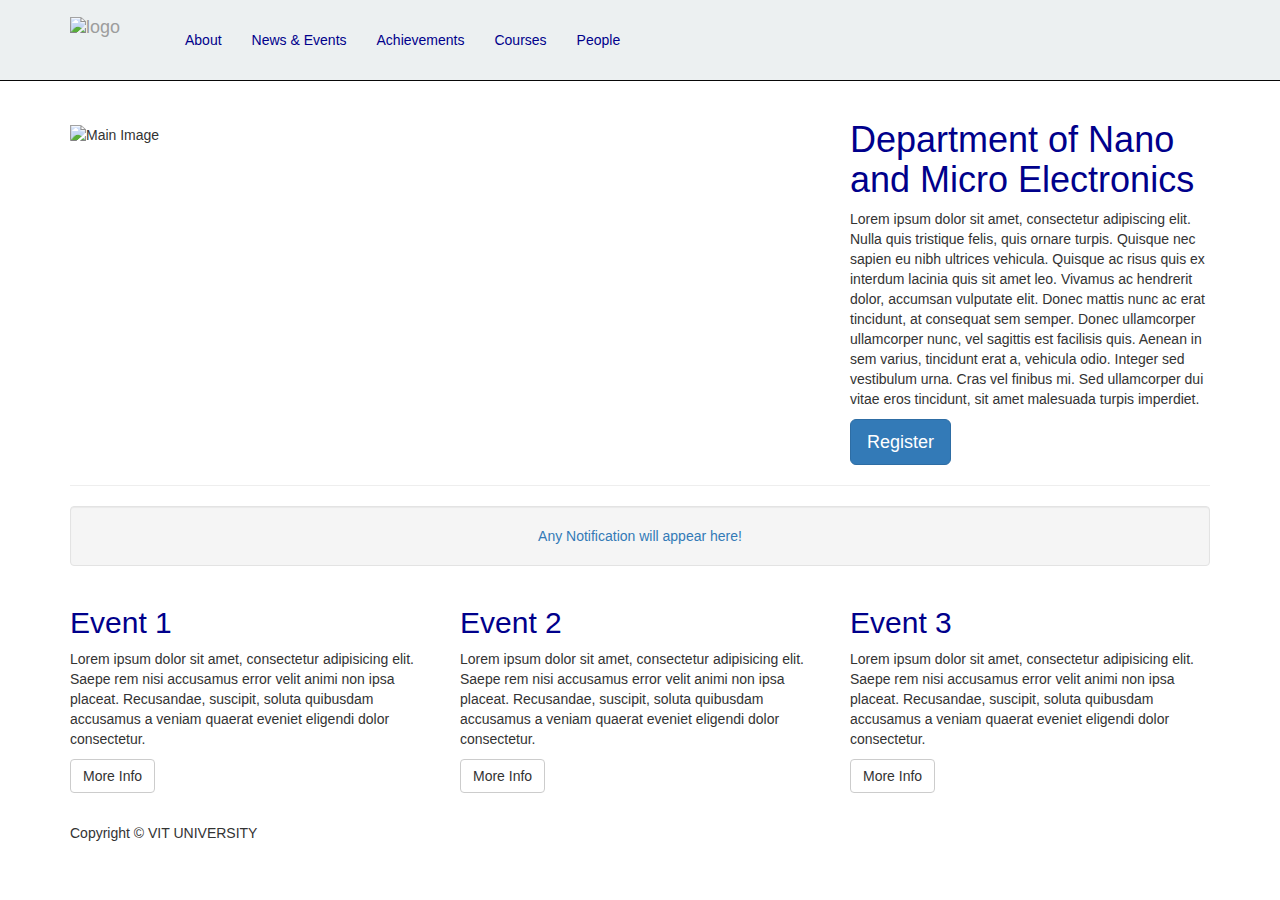
==== index.html @ 0d1b1cac "Updated" ====
<!DOCTYPE html>
<html lang="en">

<head>

    <meta charset="utf-8">
    <meta http-equiv="X-UA-Compatible" content="IE=edge">
    <meta name="viewport" content="width=device-width, initial-scale=1">
    <meta name="description" content="">
    <meta name="author" content="">

    <title>Micro and Nano Electronics</title>

    <!-- Bootstrap Core CSS -->
    <link href="css/bootstrap.css" rel="stylesheet">

    <!-- Custom CSS -->
    <link href="css/style.css" rel="stylesheet">

</head>

<body>

    <!-- Navigation -->
    <nav class="navbar navbar-inverse navbar-fixed-top" role="navigation">
        <div class="container">
            <!-- Brand and toggle get grouped for better mobile display -->
            <div class="navbar-header">
                <button type="button" class="navbar-toggle" data-toggle="collapse" data-target="#bs-example-navbar-collapse-1">
                    <span class="sr-only">Toggle navigation</span>
                    <span class="icon-bar"></span>
                    <span class="icon-bar"></span>
                    <span class="icon-bar"></span>
                </button>
                <a class="navbar-brand" href="#">
                    <img class="logo" src="http://chennai.vit.ac.in/icmce2013/images/vit_logo.png" alt="logo">
                </a>
            </div>
            <!-- Collect the nav links, forms, and other content for toggling -->
            <div class="collapse navbar-collapse" id="bs-example-navbar-collapse-1">
                <ul class="nav navbar-nav">
                    <li>
                        <a href="#">About</a>
                    </li>
                    <li>
                        <a href="#">News & Events</a>
                    </li>
                    <li>
                        <a href="#">Achievements</a>
                    </li>
                    <li>
                        <a href="#">Courses</a>
                    </li>
                    <li>
                        <a href="#">People</a>
                    </li>
                </ul>
            </div>
            <!-- /.navbar-collapse -->
        </div>
        <!-- /.container -->
    </nav>

    <!-- Page Content -->
    <div class="container">

        <!-- Heading Row -->
        <div class="row">
            <div class="col-md-8">
                <img class="img-responsive img-rounded main_img" src="http://placehold.it/900x350?text=Main+Image" alt="Main Image">
            </div>
            <!-- /.col-md-8 -->
            <div class="col-md-4">
                <h1 class="title">Department of Nano and Micro Electronics</h1>
                <p>Lorem ipsum dolor sit amet, consectetur adipiscing elit. Nulla quis tristique felis, quis ornare turpis. Quisque nec sapien eu nibh ultrices vehicula. Quisque ac risus quis ex interdum lacinia quis sit amet leo. Vivamus ac hendrerit dolor, accumsan vulputate elit. Donec mattis nunc ac erat tincidunt, at consequat sem semper. Donec ullamcorper ullamcorper nunc, vel sagittis est facilisis quis. Aenean in sem varius, tincidunt erat a, vehicula odio. Integer sed vestibulum urna. Cras vel finibus mi. Sed ullamcorper dui vitae eros tincidunt, sit amet malesuada turpis imperdiet.</p>
                <a class="btn btn-primary btn-lg" href="#">Register</a>
            </div>
            <!-- /.col-md-4 -->
        </div>
        <!-- /.row -->

        <hr>

        <!-- Call to Action Well -->
        <div class="row">
            <div class="col-lg-12">
                <div class="well text-center">
                    Any Notification will appear here!
                </div>
            </div>
            <!-- /.col-lg-12 -->
        </div>
        <!-- /.row -->

        <!-- Content Row -->
        <div class="row">
            <div class="col-md-4">
                <h2 class="title">Event 1</h2>
                <p>Lorem ipsum dolor sit amet, consectetur adipisicing elit. Saepe rem nisi accusamus error velit animi non ipsa placeat. Recusandae, suscipit, soluta quibusdam accusamus a veniam quaerat eveniet eligendi dolor consectetur.</p>
                <a class="btn btn-default" href="#">More Info</a>
            </div>
            <!-- /.col-md-4 -->
            <div class="col-md-4">
                <h2 class="title">Event 2</h2>
                <p>Lorem ipsum dolor sit amet, consectetur adipisicing elit. Saepe rem nisi accusamus error velit animi non ipsa placeat. Recusandae, suscipit, soluta quibusdam accusamus a veniam quaerat eveniet eligendi dolor consectetur.</p>
                <a class="btn btn-default" href="#">More Info</a>
            </div>
            <!-- /.col-md-4 -->
            <div class="col-md-4">
                <h2 class="title">Event 3</h2>
                <p>Lorem ipsum dolor sit amet, consectetur adipisicing elit. Saepe rem nisi accusamus error velit animi non ipsa placeat. Recusandae, suscipit, soluta quibusdam accusamus a veniam quaerat eveniet eligendi dolor consectetur.</p>
                <a class="btn btn-default" href="#">More Info</a>
            </div>
            <!-- /.col-md-4 -->
        </div>
        <!-- /.row -->

        <!-- Footer -->
        <footer>
            <div class="row">
                <div class="col-lg-12">
                    <p>Copyright &copy; VIT UNIVERSITY</p>
                </div>
            </div>
        </footer>

    </div>
    <!-- /.container -->

    <!-- jQuery -->
    <script src="js/jquery.js"></script>

    <!-- Bootstrap Core JavaScript -->
    <script src="js/bootstrap.min.js"></script>

</body>

</html>
---- css/style.css ----
/*!
 * Start Bootstrap - Small Business (http://startbootstrap.com/)
 * Copyright 2013-2016 Start Bootstrap
 * Licensed under MIT (https://github.com/BlackrockDigital/startbootstrap/blob/gh-pages/LICENSE)
 */

body {
    padding-top: 70px; /* Required padding for .navbar-fixed-top. Change if height of navigation changes. */
}

.navbar-fixed-top .nav {
    padding: 15px 0;
    margin-left: 5px;
}

.navbar-fixed-top .navbar-brand {
    padding: 0 15px;
}
.navbar {
    background-color: #ecf0f1;
}

footer {
    padding: 30px 0;
}

@media(min-width:768px) {
    body {
        padding-top: 100px; /* Required padding for .navbar-fixed-top. Change if height of navigation changes. */
    }

    .navbar-fixed-top .navbar-brand {
        padding: 15px 0;
    }
}
img.logo {
    width: 110px;
    padding-top: 2px;
    padding-left: 15px;
}
h1.title {
    margin-top: 20px;
    color: darkblue;
}
h2.title {
    color: darkblue;
}
img.main_img {
    padding-top: 25px;
}
nav.nav_bar {
    background-color: grey;
}
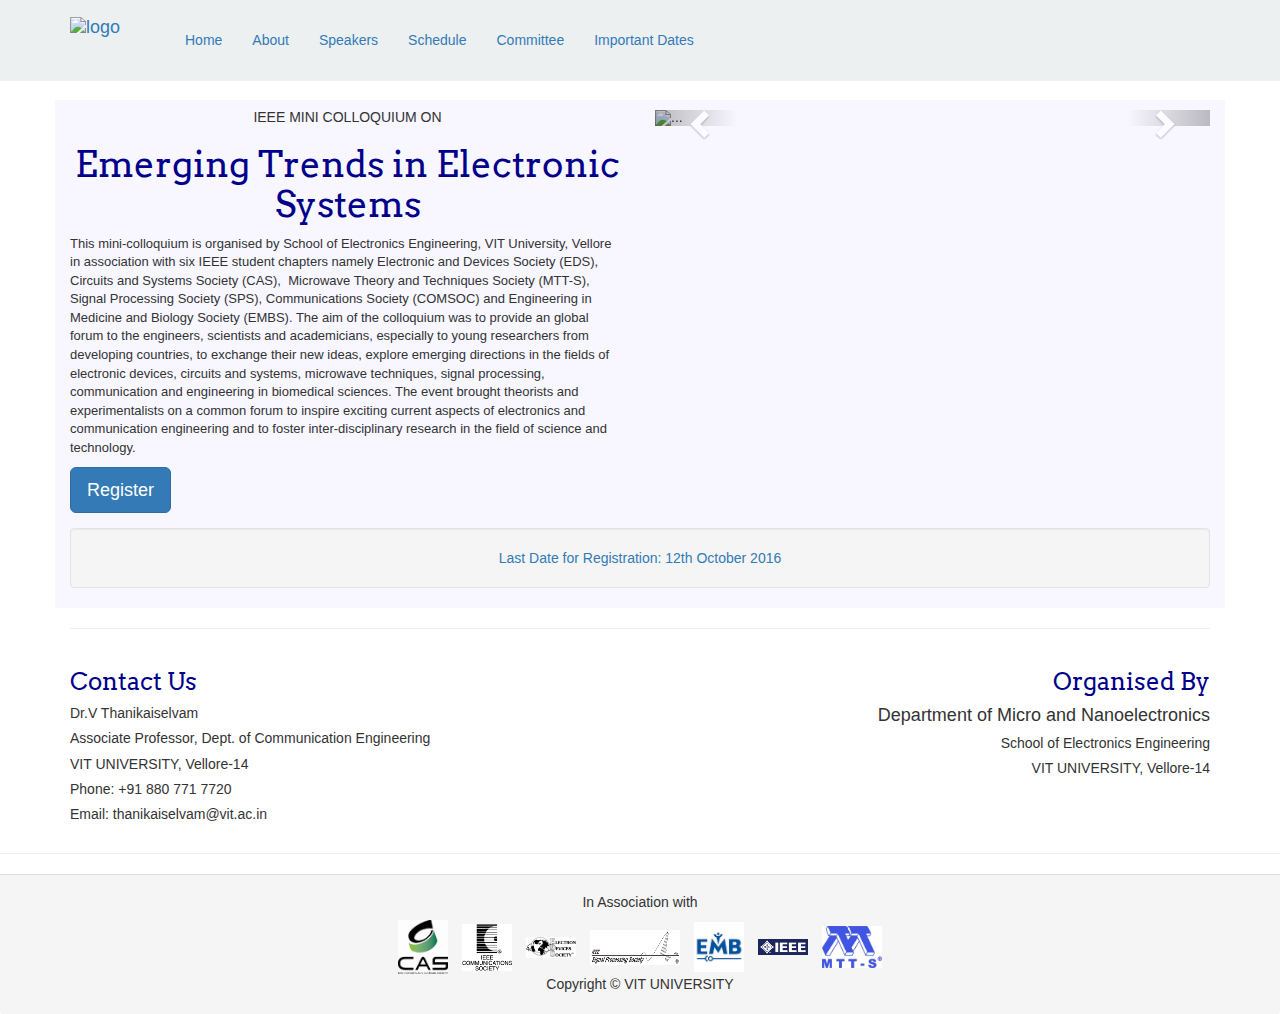
==== commit 4cb24f0d: "updated" ====
--- a/index.html
+++ b/index.html
@@ -1,28 +1,23 @@
 <!DOCTYPE html>
 <html lang="en">
-
 <head>
-
     <meta charset="utf-8">
     <meta http-equiv="X-UA-Compatible" content="IE=edge">
     <meta name="viewport" content="width=device-width, initial-scale=1">
-    <meta name="description" content="">
-    <meta name="author" content="">
-
     <title>Micro and Nano Electronics</title>
-
     <!-- Bootstrap Core CSS -->
+    <link href="css/style.css" rel="stylesheet">
     <link href="css/bootstrap.css" rel="stylesheet">
-
+    <link href="https://fonts.googleapis.com/css?family=Arvo|Roboto+Slab" rel="stylesheet">
+    <script src="https://ajax.googleapis.com/ajax/libs/jquery/1.12.4/jquery.min.js"></script>
+    <script src="js/bootstrap.min.js"></script>
+    <script src="js/jquery.js"></script>
+    
     <!-- Custom CSS -->
-    <link href="css/style.css" rel="stylesheet">
-
 </head>
-
 <body>
-
     <!-- Navigation -->
-    <nav class="navbar navbar-inverse navbar-fixed-top" role="navigation">
+    <nav class="navbar navbar-fixed-top" role="navigation">
         <div class="container">
             <!-- Brand and toggle get grouped for better mobile display -->
             <div class="navbar-header">
@@ -40,19 +35,22 @@
             <div class="collapse navbar-collapse" id="bs-example-navbar-collapse-1">
                 <ul class="nav navbar-nav">
                     <li>
-                        <a href="#">About</a>
+                        <a href="index.html">Home</a>
                     </li>
                     <li>
-                        <a href="#">News & Events</a>
+                        <a href="about.html">About</a>
                     </li>
                     <li>
-                        <a href="#">Achievements</a>
+                        <a href="speakers.html">Speakers</a>
                     </li>
                     <li>
-                        <a href="#">Courses</a>
+                        <a href="schedule.html">Schedule</a>
                     </li>
                     <li>
-                        <a href="#">People</a>
+                        <a href="advisory.html">Committee</a>
+                    </li>
+                    <li>
+                        <a href="dates.html">Important Dates</a>
                     </li>
                 </ul>
             </div>
@@ -60,79 +58,110 @@
         </div>
         <!-- /.container -->
     </nav>
-
     <!-- Page Content -->
     <div class="container">
-
         <!-- Heading Row -->
-        <div class="row">
-            <div class="col-md-8">
-                <img class="img-responsive img-rounded main_img" src="http://placehold.it/900x350?text=Main+Image" alt="Main Image">
+        <div class="row main" style="background-color: #F8F7FF">
+            <div class="col-md-6">
+                <h5 class="text-center">IEEE MINI COLLOQUIUM ON</h5>
+                <h1 class="title text-center">Emerging Trends in Electronic Systems</h1>
+                <p class="body_info">This mini-colloquium is organised by School of Electronics Engineering, VIT University, Vellore in association with six IEEE student chapters namely Electronic and Devices Society (EDS), Circuits and Systems Society (CAS),  Microwave Theory and Techniques Society (MTT-S), Signal Processing Society (SPS), Communications Society (COMSOC) and Engineering in Medicine and Biology Society (EMBS). The aim of the colloquium was to provide an global forum to the engineers, scientists and academicians, especially to young researchers from developing countries, to exchange their new ideas, explore emerging directions in the fields of electronic devices, circuits and systems, microwave techniques, signal processing, communication and engineering in biomedical sciences. The event brought theorists and experimentalists on a common forum to inspire exciting current aspects of electronics and communication engineering and to foster inter-disciplinary research in the field of science and technology.</p>
+                <a class="btn btn-primary btn-lg" href="register.html">Register</a>
+                
             </div>
             <!-- /.col-md-8 -->
-            <div class="col-md-4">
-                <h1 class="title">Department of Nano and Micro Electronics</h1>
-                <p>Lorem ipsum dolor sit amet, consectetur adipiscing elit. Nulla quis tristique felis, quis ornare turpis. Quisque nec sapien eu nibh ultrices vehicula. Quisque ac risus quis ex interdum lacinia quis sit amet leo. Vivamus ac hendrerit dolor, accumsan vulputate elit. Donec mattis nunc ac erat tincidunt, at consequat sem semper. Donec ullamcorper ullamcorper nunc, vel sagittis est facilisis quis. Aenean in sem varius, tincidunt erat a, vehicula odio. Integer sed vestibulum urna. Cras vel finibus mi. Sed ullamcorper dui vitae eros tincidunt, sit amet malesuada turpis imperdiet.</p>
-                <a class="btn btn-primary btn-lg" href="#">Register</a>
+            <div class="col-md-6" style="padding-top: 10px">
+                <div id="carousel-example-generic" class="carousel slide" data-ride="carousel">
+                  <!-- Indicators -->
+                  <ol class="carousel-indicators">
+                    <li data-target="#carousel-example-generic" data-slide-to="0" class="active"></li>
+                    <li data-target="#carousel-example-generic" data-slide-to="1"></li>
+                    <li data-target="#carousel-example-generic" data-slide-to="2"></li>
+                    <li data-target="#carousel-example-generic" data-slide-to="3"></li>
+                    <li data-target="#carousel-example-generic" data-slide-to="4"></li>
+                  </ol>
+                 
+                  <!-- Wrapper for slides -->
+                  <div class="carousel-inner">
+                    <div class="item active">
+                      <img src="pics/car1.JPG" alt="...">
+                    </div>
+                    <div class="item">
+                      <img src="pics/car2.JPG" alt="...">
+                    </div>
+                    <div class="item">
+                      <img src="pics/car3.JPG" alt="...">
+                    </div>
+                    <div class="item">
+                      <img src="pics/car4.JPG" alt="...">
+                    </div>
+                    <div class="item">
+                      <img src="pics/car5.JPG" alt="...">
+                    </div>
+                  </div>
+                 
+                  <!-- Controls -->
+                  <a class="left carousel-control" href="#carousel-example-generic" role="button" data-slide="prev">
+                    <span class="glyphicon glyphicon-chevron-left"></span>
+                  </a>
+                  <a class="right carousel-control" href="#carousel-example-generic" role="button" data-slide="next">
+                    <span class="glyphicon glyphicon-chevron-right"></span>
+                  </a>
+                </div> <!-- Carousel -->
             </div>
             <!-- /.col-md-4 -->
         </div>
         <!-- /.row -->
-
-        <hr>
-
         <!-- Call to Action Well -->
-        <div class="row">
-            <div class="col-lg-12">
+        <div class="row" style="background-color: #F8F7FF">
+            <div class="col-lg-12" style="padding-top: 10px;">
                 <div class="well text-center">
-                    Any Notification will appear here!
+                    Last Date for Registration: 12th October 2016
                 </div>
             </div>
             <!-- /.col-lg-12 -->
         </div>
         <!-- /.row -->
-
+        <hr>
         <!-- Content Row -->
         <div class="row">
-            <div class="col-md-4">
-                <h2 class="title">Event 1</h2>
-                <p>Lorem ipsum dolor sit amet, consectetur adipisicing elit. Saepe rem nisi accusamus error velit animi non ipsa placeat. Recusandae, suscipit, soluta quibusdam accusamus a veniam quaerat eveniet eligendi dolor consectetur.</p>
-                <a class="btn btn-default" href="#">More Info</a>
+            <div class="col-md-6">
+                <h3 class="title">Contact Us</h3>
+                <h5>Dr.V Thanikaiselvam</h5>
+                <h5>Associate Professor, Dept. of Communication Engineering</h5>
+                <h5>VIT UNIVERSITY, Vellore-14</h5>
+                <h5>Phone: +91 880 771 7720</h5>
+                <h5>Email: thanikaiselvam@vit.ac.in</h5>   
+            </div>
+            <div class="col-md-6 text-right">
+                <h3 class="title">Organised By</h3>
+                <h4>Department of Micro and Nanoelectronics</h4>
+                <h5>School of Electronics Engineering</h5>
+                <h5>VIT UNIVERSITY, Vellore-14</h5>
             </div>
             <!-- /.col-md-4 -->
-            <div class="col-md-4">
-                <h2 class="title">Event 2</h2>
-                <p>Lorem ipsum dolor sit amet, consectetur adipisicing elit. Saepe rem nisi accusamus error velit animi non ipsa placeat. Recusandae, suscipit, soluta quibusdam accusamus a veniam quaerat eveniet eligendi dolor consectetur.</p>
-                <a class="btn btn-default" href="#">More Info</a>
-            </div>
-            <!-- /.col-md-4 -->
-            <div class="col-md-4">
-                <h2 class="title">Event 3</h2>
-                <p>Lorem ipsum dolor sit amet, consectetur adipisicing elit. Saepe rem nisi accusamus error velit animi non ipsa placeat. Recusandae, suscipit, soluta quibusdam accusamus a veniam quaerat eveniet eligendi dolor consectetur.</p>
-                <a class="btn btn-default" href="#">More Info</a>
             </div>
             <!-- /.col-md-4 -->
         </div>
         <!-- /.row -->
-
+        <hr>
         <!-- Footer -->
-        <footer>
-            <div class="row">
-                <div class="col-lg-12">
+        <footer class="panel-footer">
+            <div class="row text-center">
+            <div class="col-md-12">
+                <h5>In Association with</h5>
+                <img src="pics/logo/1.JPG" style="width: 60px;padding-right:10px;">
+                <img src="pics/logo/2.gif" style="width: 60px;padding-right:10px;">
+                <img src="pics/logo/3.png" style="width: 60px;padding-right:10px;">
+                <img src="pics/logo/4.png" style="width: 100px;height: 35px;padding-right:10px;">
+                <img src="pics/logo/5.jpg" style="width: 60px;padding-right:10px;">
+                <img src="pics/logo/6.png" style="width: 60px;padding-right:10px;">
+                <img src="pics/logo/7.jpg" style="width: 60px;">
                     <p>Copyright &copy; VIT UNIVERSITY</p>
                 </div>
             </div>
         </footer>
-
     </div>
     <!-- /.container -->
-
-    <!-- jQuery -->
-    <script src="js/jquery.js"></script>
-
-    <!-- Bootstrap Core JavaScript -->
-    <script src="js/bootstrap.min.js"></script>
-
 </body>
-
-</html>
+</html>--- a/css/style.css
+++ b/css/style.css
@@ -20,9 +20,11 @@
     background-color: #ecf0f1;
 }
 
-footer {
-    padding: 30px 0;
+.nav > li > a:hover, .nav > li > a:focus {
+    background-color: #ecf0f1;
+    font-color: black;
 }
+
 
 @media(min-width:768px) {
     body {
@@ -38,11 +40,12 @@
     padding-top: 2px;
     padding-left: 15px;
 }
-h1.title {
+.title {
     margin-top: 20px;
     color: darkblue;
+    font-family: 'Arvo', serif;
 }
-h2.title {
+h3.title {
     color: darkblue;
 }
 img.main_img {
@@ -50,4 +53,35 @@
 }
 nav.nav_bar {
     background-color: grey;
+}
+div.main{
+    padding-bottom: 5px;
+}
+.last_2 {
+    display: inline-block;
+}
+p.body_info{
+    font-size: 13px;
+}
+h2.register_font {
+    font-family: 'Baloo Paaji', cursive;
+}
+img.register_no {
+    width: 210px;
+}
+img.chief_img {
+    width: 30%;
+}
+.speaker_details {
+    vertical-align: middle;
+    font-family: 'Roboto Slab', serif;
+}
+img.patron {
+    width: 65%;
+}
+.advisors {
+    width: 45%;
+}
+.organisers {
+    width: 65%; 
 }